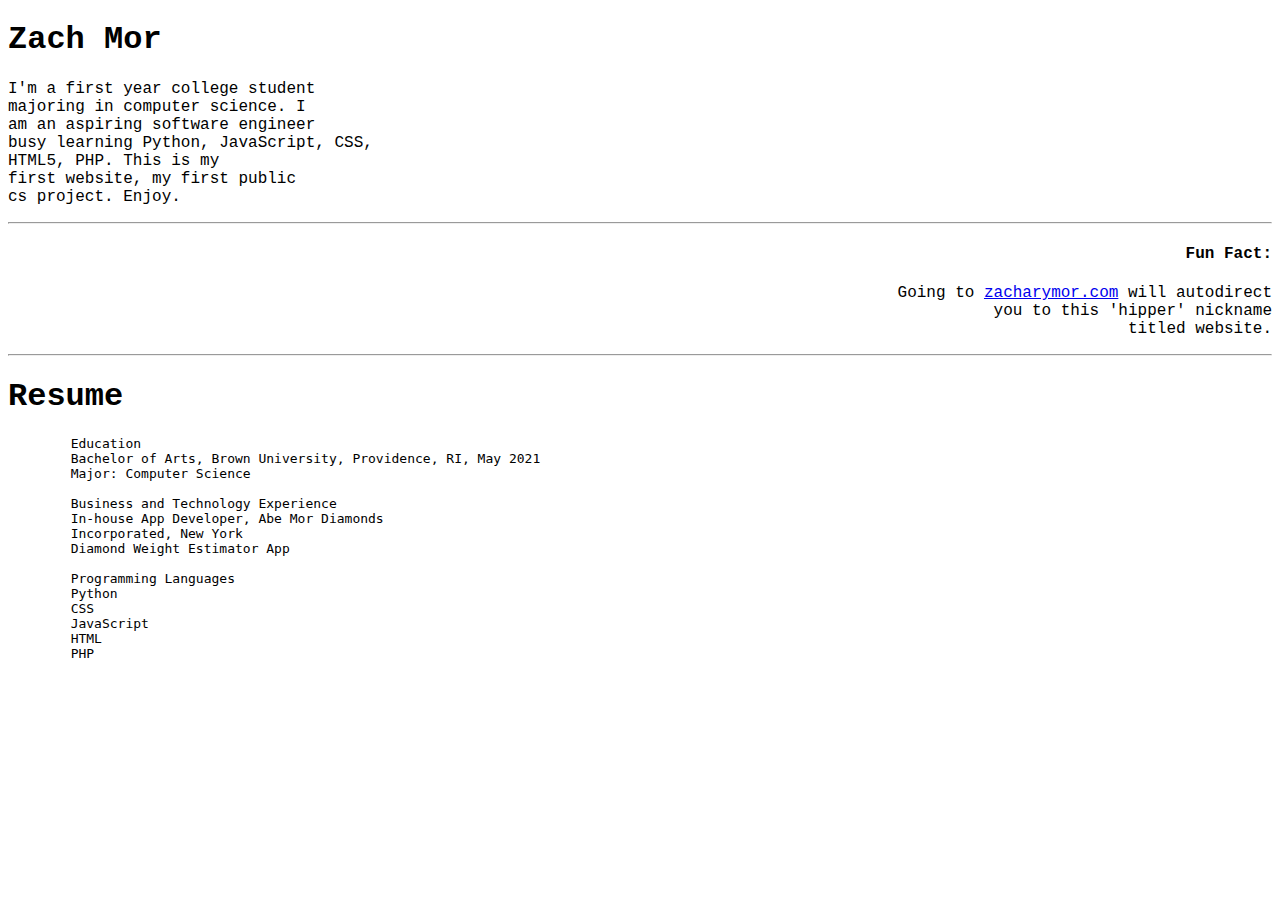
==== index.html @ 6cefc6c1 "changed filename to index.html" ====
<!DOCTYPE html>
<html lang="en-us">
	<head>
		<title>Zach Mor</title>
		<style>
			h1 {font-size: 40}
		</style>
	</head>
	<body style="font-family:courier">
	<h1>Zach Mor</h1>
	<p title="short description">
		I'm a first year college student <br>
		majoring in computer science. I <br>
		am an aspiring software engineer<br>
		busy learning Python, JavaScript, CSS,<br>
		 HTML5, PHP. This is my <br>
		first website, my first public <br>
		cs project. Enjoy.
	</p>
	<hr>
	<h4 style="text-align:right;">Fun Fact:</h4>
	<p style="text-align: right;">Going to <a href="http://www.zacharymor.com">zacharymor.com</a> will autodirect <br>
	 you to this 'hipper' nickname <br> 
	titled website.</p>
	<hr>
	<h1>Resume</h1>
	<pre>
	Education
	Bachelor of Arts, Brown University, Providence, RI, May 2021
	Major: Computer Science
		
	Business and Technology Experience
	In-house App Developer, Abe Mor Diamonds
	Incorporated, New York
	Diamond Weight Estimator App

	Programming Languages
	Python
	CSS
	JavaScript
	HTML
	PHP
	</pre>
	</body>
</html>
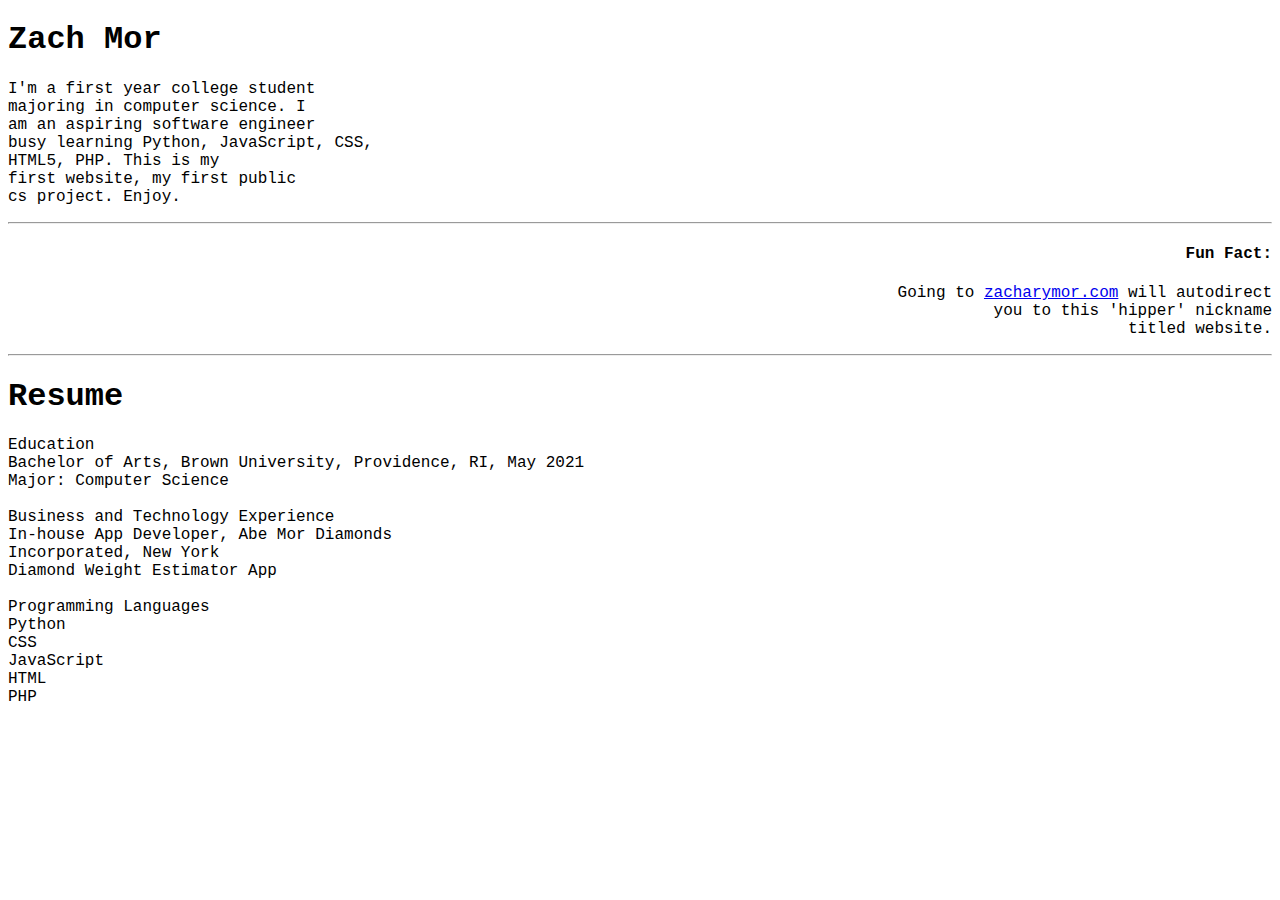
==== commit feb38f7c: "changed resume text font" ====
--- a/index.html
+++ b/index.html
@@ -24,22 +24,22 @@
 	titled website.</p>
 	<hr>
 	<h1>Resume</h1>
-	<pre>
-	Education
-	Bachelor of Arts, Brown University, Providence, RI, May 2021
-	Major: Computer Science
-		
-	Business and Technology Experience
-	In-house App Developer, Abe Mor Diamonds
-	Incorporated, New York
-	Diamond Weight Estimator App
-
-	Programming Languages
-	Python
-	CSS
-	JavaScript
-	HTML
+	<p>
+	Education<br>
+	Bachelor of Arts, Brown University, Providence, RI, May 2021<br>
+	Major: Computer Science<br>
+		<br>
+	Business and Technology Experience<br>
+	In-house App Developer, Abe Mor Diamonds<br>
+	Incorporated, New York<br>
+	Diamond Weight Estimator App<br>
+<br>
+	Programming Languages<br>
+	Python<br>
+	CSS<br>
+	JavaScript<br>
+	HTML<br>
 	PHP
-	</pre>
+	</p>
 	</body>
 </html>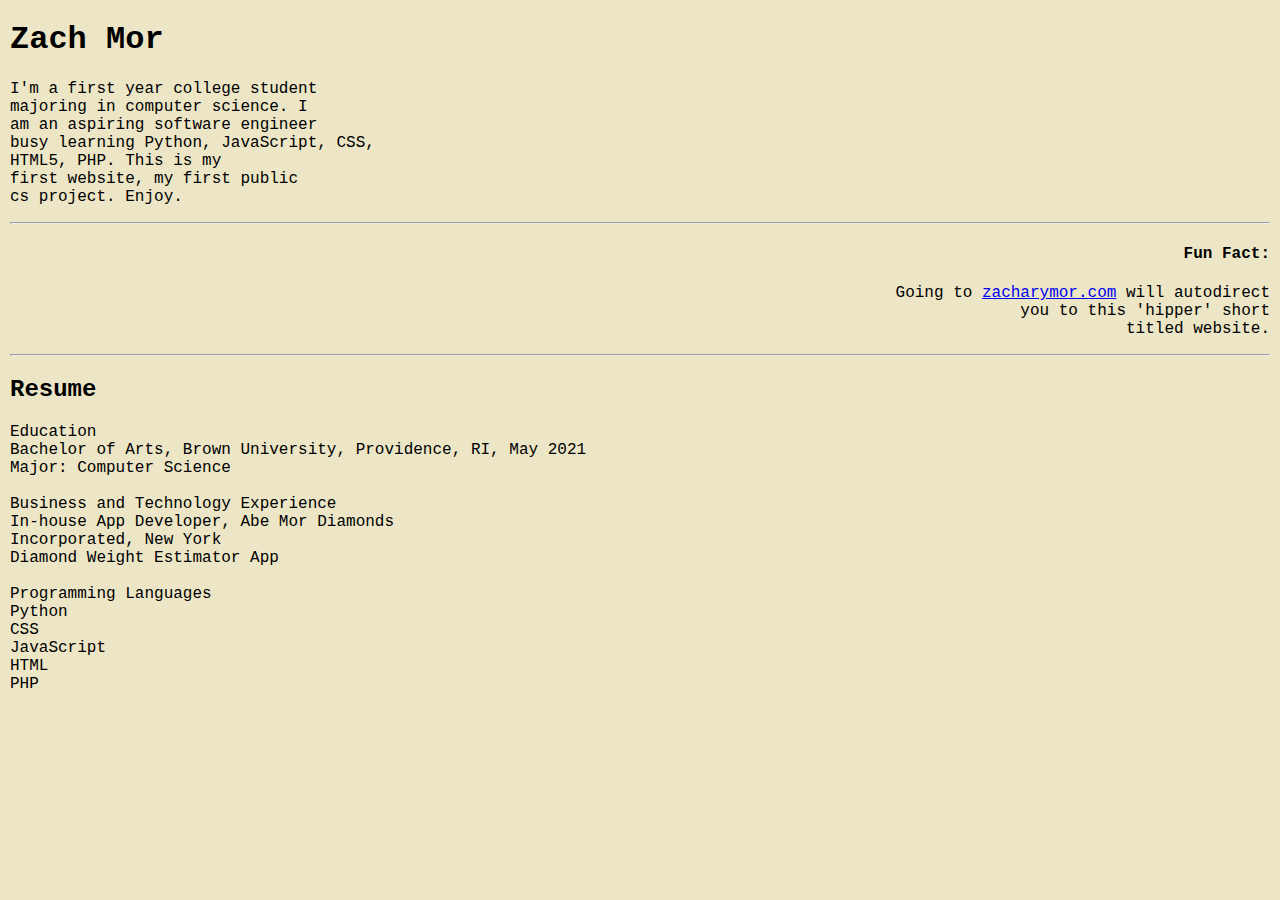
==== commit de43655d: "added a style sheet, also added margins and editted some alt messages for my bio and fun fact" ====
--- a/index.html
+++ b/index.html
@@ -2,13 +2,11 @@
 <html lang="en-us">
 	<head>
 		<title>Zach Mor</title>
-		<style>
-			h1 {font-size: 40}
-		</style>
+		<link rel="stylesheet" type="text/css" href="index-style.css">
 	</head>
 	<body style="font-family:courier">
 	<h1>Zach Mor</h1>
-	<p title="short description">
+	<p title="about zach">
 		I'm a first year college student <br>
 		majoring in computer science. I <br>
 		am an aspiring software engineer<br>
@@ -19,11 +17,11 @@
 	</p>
 	<hr>
 	<h4 style="text-align:right;">Fun Fact:</h4>
-	<p style="text-align: right;">Going to <a href="http://www.zacharymor.com">zacharymor.com</a> will autodirect <br>
-	 you to this 'hipper' nickname <br> 
+	<p style="text-align:right;" title="flexing skillz">Going to <a href="http://www.zacharymor.com">zacharymor.com</a> will autodirect <br>
+	 you to this 'hipper' short <br> 
 	titled website.</p>
 	<hr>
-	<h1>Resume</h1>
+	<h2>Resume</h2>
 	<p>
 	Education<br>
 	Bachelor of Arts, Brown University, Providence, RI, May 2021<br>
--- a/index-style.css
+++ b/index-style.css
@@ -0,0 +1,11 @@
+body {
+	background-color: hsla(50, 50%, 50%, .3);
+	margin: 10px;
+}
+h1 {
+	font-size: 40;
+
+}
+h2 {
+	font-size: 40;
+}
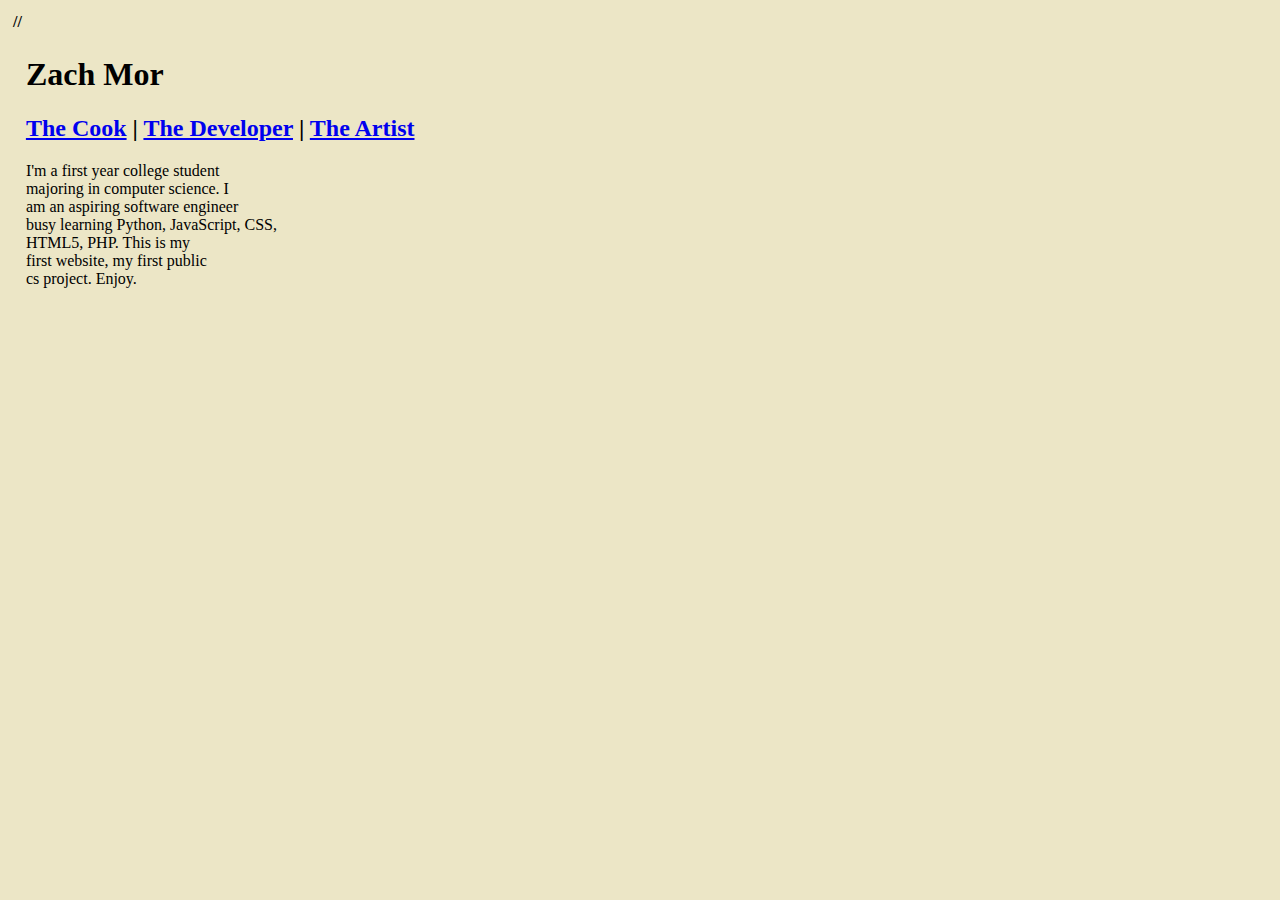
==== commit fb02f0c6: "total redesign, updated the styles to be located in just the style sheets.also redid the cook sectio" ====
--- a/index.html
+++ b/index.html
@@ -1,43 +1,36 @@
 <!DOCTYPE html>
 <html lang="en-us">
 	<head>
-		<title>Zach Mor</title>
+		<!-- Basic Page Needs -->
+		<title>Zach Mor  -  Developer|Chef|Artist</title>
+ 		<meta charset="utf-8">
+		<meta name="description" content="Site of Zach Mor. He is a student at Brown University, a pastime chef, an artist, and a software and web developer.">
+ 		<meta name="author" content="Zachary Mor">
+ 		<meta name="keywords" content="Zach,Mor,Zachary,Artist,Chef,Developer">
+ 		<!-- Mobile Screen Scaling -->
+  		<meta name="viewport" content="width=device-width, initial-scale=1">
+  		<!-- CSS -->
 		<link rel="stylesheet" type="text/css" href="index-style.css">
 	</head>
-	<body style="font-family:courier">
-	<h1>Zach Mor</h1>
-	<p title="about zach">
-		I'm a first year college student <br>
-		majoring in computer science. I <br>
-		am an aspiring software engineer<br>
-		busy learning Python, JavaScript, CSS,<br>
-		 HTML5, PHP. This is my <br>
-		first website, my first public <br>
-		cs project. Enjoy.
-	</p>
-	<hr>
-	<h4 style="text-align:right;">Fun Fact:</h4>
-	<p style="text-align:right;" title="flexing skillz">Going to <a href="http://www.zacharymor.com">zacharymor.com</a> will autodirect <br>
-	 you to this 'hipper' short <br> 
-	titled website.</p>
-	<hr>
-	<h2>Resume</h2>
-	<p>
-	Education<br>
-	Bachelor of Arts, Brown University, Providence, RI, May 2021<br>
-	Major: Computer Science<br>
-		<br>
-	Business and Technology Experience<br>
-	In-house App Developer, Abe Mor Diamonds<br>
-	Incorporated, New York<br>
-	Diamond Weight Estimator App<br>
-<br>
-	Programming Languages<br>
-	Python<br>
-	CSS<br>
-	JavaScript<br>
-	HTML<br>
-	PHP
-	</p>
+	<body>
+		<table> 
+			<tr>
+				<th>//</th>
+			</tr>
+			<tr>
+				<th></th>
+				<td>
+					<h1>Zach Mor</h1>
+					<h2><a href="thecook.html">The Cook</a> | <a href="thedeveloper.html">The Developer</a> | <a href="theartist.html">The Artist</a></h2>
+					<p title="about zach"> I'm a first year college student <br>
+					majoring in computer science. I <br>
+					am an aspiring software engineer<br>
+					busy learning Python, JavaScript, CSS,<br>
+					 HTML5, PHP. This is my <br>
+					first website, my first public <br>
+					cs project. Enjoy.</p>
+				</td>
+			</tr>
+		</table>
 	</body>
 </html>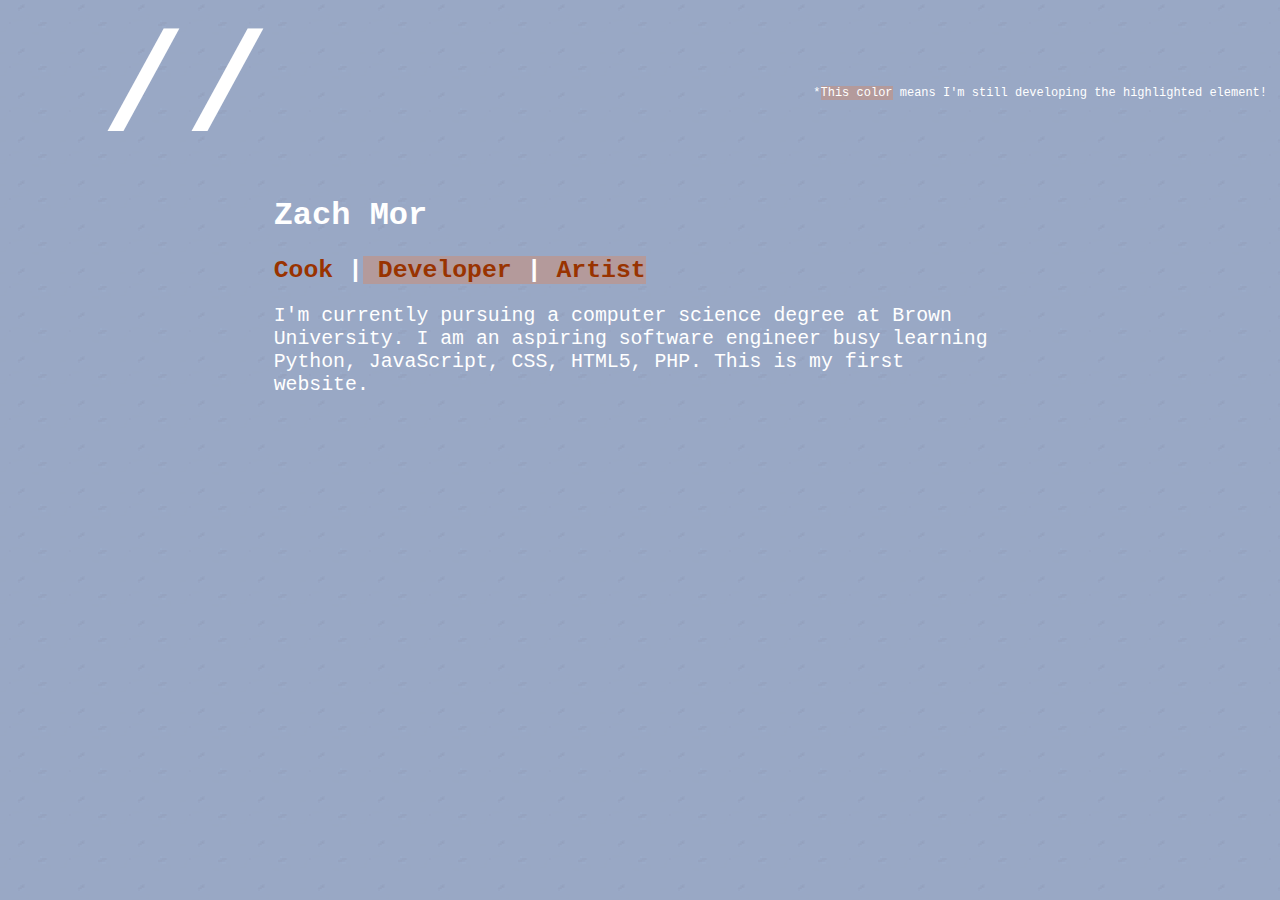
==== commit aa801c99: "added some responsive programming to tackle mobile displays. Also changed some colors." ====
--- a/index.html
+++ b/index.html
@@ -15,20 +15,15 @@
 	<body>
 		<table> 
 			<tr>
-				<th>//</th>
+				<th id="logo">//</th>
+				<td align="right" style="font-size: 12px">*<span id="key-color">This color</span> means I'm still developing the highlighted element!</td>
 			</tr>
 			<tr>
 				<th></th>
 				<td>
-					<h1>Zach Mor</h1>
-					<h2><a href="thecook.html">The Cook</a> | <a href="thedeveloper.html">The Developer</a> | <a href="theartist.html">The Artist</a></h2>
-					<p title="about zach"> I'm a first year college student <br>
-					majoring in computer science. I <br>
-					am an aspiring software engineer<br>
-					busy learning Python, JavaScript, CSS,<br>
-					 HTML5, PHP. This is my <br>
-					first website, my first public <br>
-					cs project. Enjoy.</p>
+					<h1 id="title">Zach Mor</h1>
+					<h2 id="links"><a href="thecook.html">Cook</a> |<span id="not-done-yet"> <a href="thedeveloper.html">Developer</a> | <a href="theartist.html">Artist</a></span></h2>
+					<p id="description" title="about zach"> I'm currently pursuing a computer science degree at Brown University. I am an aspiring software engineer busy learning Python, JavaScript, CSS, HTML5, PHP. This is my first website.</p>
 				</td>
 			</tr>
 		</table>
--- a/index-style.css
+++ b/index-style.css
@@ -1,11 +1,77 @@
 body {
-	background-color: hsla(50, 50%, 50%, .3);
+	background-image: url("background.png");
 	margin: 10px;
+	color: white;
+	font-family: courier;
 }
 h1 {
-	font-size: 40;
-
+	font-size: 200%;
 }
 h2 {
-	font-size: 40;
+	font-size: 155%;
 }
+p {
+	font-size: 124%;
+}
+table {
+	width: 100%;
+	height: 100%;
+	text-align: left;
+}
+a:link {
+    color: hsla(20, 100%, 30%, 1); 
+    background-color: transparent; 
+    text-decoration: none;
+}
+a:visited {
+    color: hsla(320, 50%, 20%, .1);
+    background-color: transparent;
+    text-decoration: none;
+}
+a:hover {
+    color: hsla(20, 80%, 80%, 1);
+    background-color: transparent;
+    text-decoration: underline;
+}
+a:active {
+    color: yellow;
+    background-color: transparent;
+    text-decoration: underline;
+}
+th {
+	font-size: 140px;
+	padding-left: 7vw;
+}
+#description {
+	padding-right: 20vw;
+}
+#key-color {
+	background-color: hsla(20, 90%, 60%, .3);
+}
+#not-done-yet {
+	background-color: hsla(20, 90%, 60%, .3);
+}
+@media (max-width: 600px) {
+	#logo {
+		font-size: 1px;
+		visibility: hidden;
+	}
+	#title {
+		font-size: 15vw;
+		text-align: center;
+		margin-bottom: 0px;
+		margin-top: 3px;
+	}
+	#links {
+		font-size: 6vw;
+		text-align: center;
+		margin-top: 10px;
+	}
+	#description {
+		padding-right: 0px;
+		margin-top: 10px;
+	}
+	th {
+		padding-left: 0px;
+	}
+}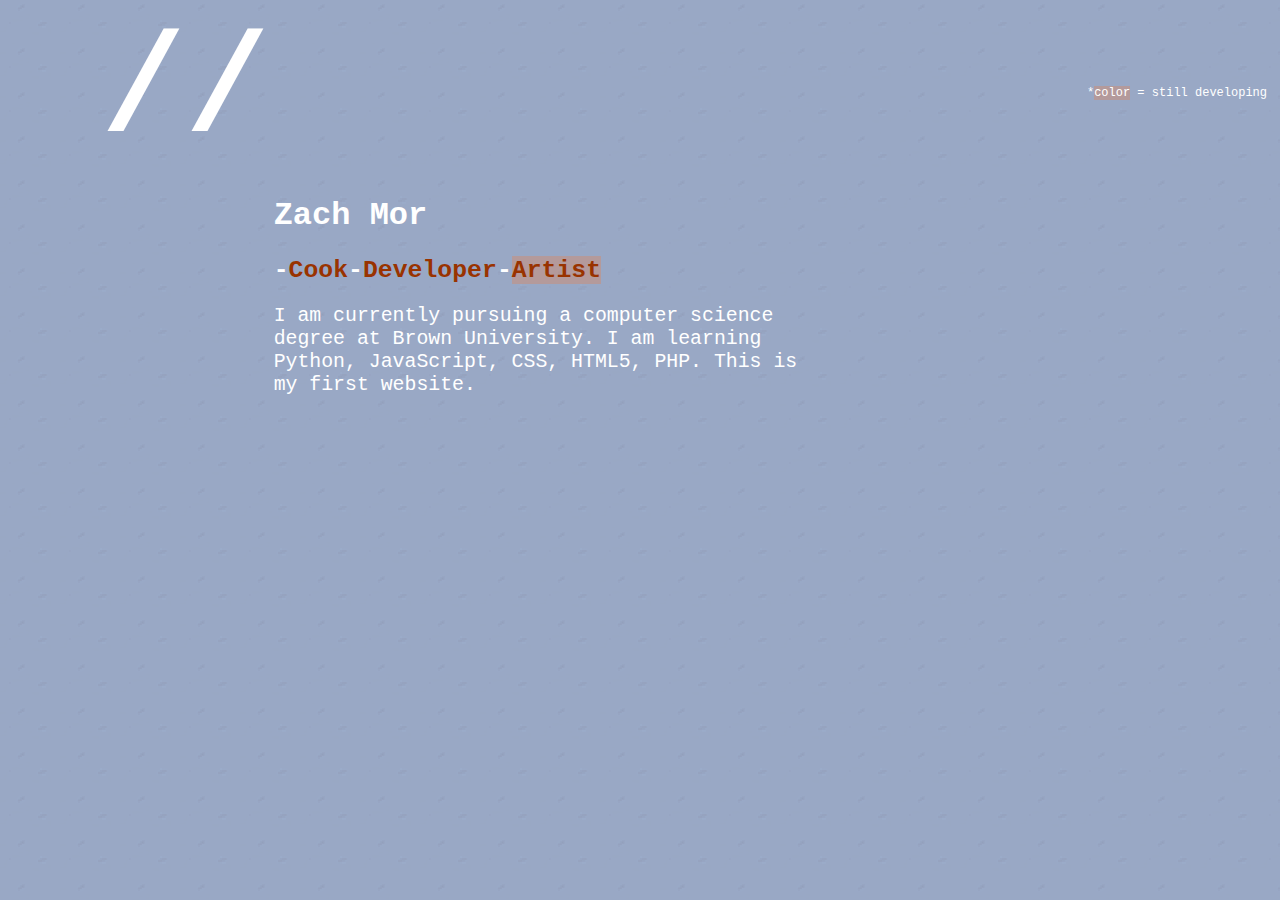
==== commit 22508aca: "fixed spacing for mobile displays, finished up the developer branch of the site" ====
--- a/index.html
+++ b/index.html
@@ -16,14 +16,14 @@
 		<table> 
 			<tr>
 				<th id="logo">//</th>
-				<td align="right" style="font-size: 12px">*<span id="key-color">This color</span> means I'm still developing the highlighted element!</td>
+				<td align="right" style="font-size: 12px">*<span id="key-color">color</span> = still developing</td>
 			</tr>
 			<tr>
 				<th></th>
 				<td>
 					<h1 id="title">Zach Mor</h1>
-					<h2 id="links"><a href="thecook.html">Cook</a> |<span id="not-done-yet"> <a href="thedeveloper.html">Developer</a> | <a href="theartist.html">Artist</a></span></h2>
-					<p id="description" title="about zach"> I'm currently pursuing a computer science degree at Brown University. I am an aspiring software engineer busy learning Python, JavaScript, CSS, HTML5, PHP. This is my first website.</p>
+					<h2 id="links">-<a href="thecook.html">Cook</a>-<a href="thedeveloper.html">Developer</a>-<span id="not-done-yet"><a href="theartist.html">Artist</a></span></h2>
+					<p id="description" title="about zach"> I am currently pursuing a computer science degree at Brown University. I am learning Python, JavaScript, CSS, HTML5, PHP. This is my first website.</p>
 				</td>
 			</tr>
 		</table>
--- a/index-style.css
+++ b/index-style.css
@@ -43,7 +43,7 @@
 	padding-left: 7vw;
 }
 #description {
-	padding-right: 20vw;
+	padding-right: 35vw;
 }
 #key-color {
 	background-color: hsla(20, 90%, 60%, .3);
@@ -51,27 +51,38 @@
 #not-done-yet {
 	background-color: hsla(20, 90%, 60%, .3);
 }
+@media (max-width: 900px) {
+	#logo {
+		font-size: 15vw;
+	}
+	#description {
+		padding-right: 25vw;
+	}
+}
 @media (max-width: 600px) {
 	#logo {
 		font-size: 1px;
 		visibility: hidden;
 	}
 	#title {
-		font-size: 15vw;
+		font-size: 18vw;
 		text-align: center;
 		margin-bottom: 0px;
 		margin-top: 3px;
 	}
 	#links {
-		font-size: 6vw;
+		font-size: 6.8vw;
 		text-align: center;
 		margin-top: 10px;
+		margin-left: 0px;
+		margin-right: 0px;
 	}
 	#description {
 		padding-right: 0px;
 		margin-top: 10px;
+		font-size: 7vw;
 	}
 	th {
 		padding-left: 0px;
 	}
-}+}
